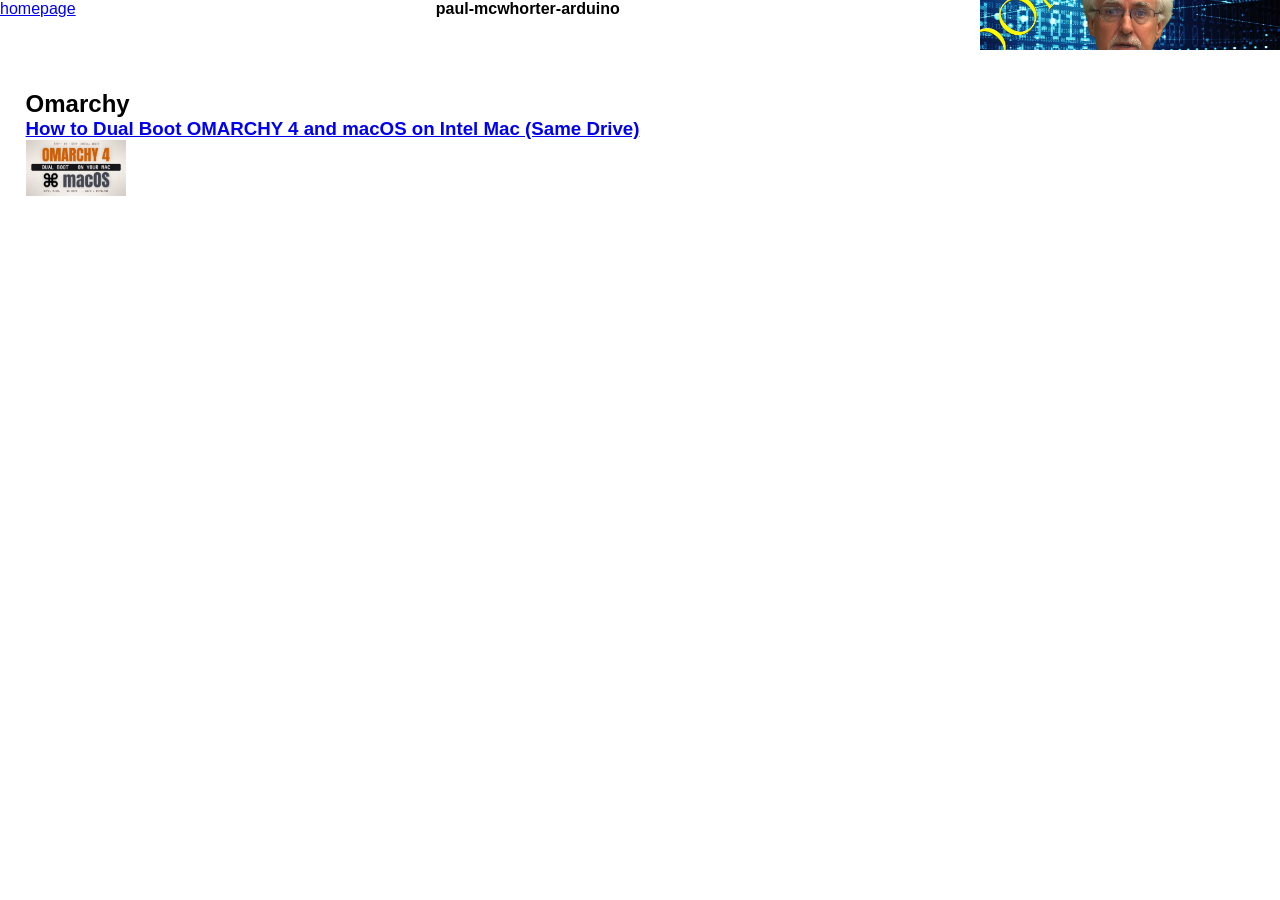
==== index.html @ ac08e660 "main" ====
<!-- index.html -->
<!DOCTYPE html>
<html lang="en">
<head>
    <meta charset="UTF-8">
    <meta name="viewport" content="width=device-width, initial-scale=1.0">
    <title>linux-youtube</title>
    <link rel="stylesheet" href="css-index/main-index.css">
    <script type="module" src="js-index/keyboard-nav-index.js" defer></script>
    <meta http-equiv="Content-Security-Policy" content="
            default-src 'self';
            script-src 'self' 'unsafe-inline' ;
            style-src  'self' https://cdn.jsdelivr.net;
            font-src 'self' https://unpkg.com data:;
            img-src 'self' data:;
            frame-src https://www.youtube.com;
            object-src 'none';
            base-uri 'none';
              form-action 'self';
        ">
</head>
<body class="dark-mode">
    <div class="page-wrapper">
        <header class="page-header">
            <div class="back-links">
                <a  rel="noopener noreferrer"
                 data-nav-target="homepageLink" href="https://programshortcuts.github.io/tyler-tomani-2026/">homepage</a>
            </div>
            <h1>paul-mcwhorter-arduino</h1>
            <div class="tutorial-dark-mode-container">
                <a data-nav-target="tutorialImgLink" rel="noopener noreferrer" target="_blank"
                    href="https://www.youtube.com/watch?v=fJWR7dBuc18&list=PLGs0VKk2DiYw-L-RibttcvK-WBZm8WLEP">
                    <img src="images/paul-mcwhorter-yt-banner.jpg" alt="">
                </a>
            </div>
        </header>
        <nav>
            <div class="playlists-container">
                <div class="playlist">
                    <h2 tabindex="0" data-nav-target="omarchy">Omarchy</h2>
                    <div class="vids-container">
                        <a rel="noopener noreferrer" class="vid" data-nav-target="install-omarchy" href="playlist/New_Arduino_Tutorials/01/01.html"> 
                            <h3>How to Dual Boot OMARCHY 4 and macOS on Intel Mac (Same Drive)</h3>
                            <img src="images/omarch-install.jpeg" alt="">
                        </a>
                    </div>
                </div>

            </div>
        </nav>
        
    </div>
      
</body>
</html>
---- css-index/main-index.css ----
/* main.css */
/* components */
@import url('components/page-header.css');
/* utilities */
@import url('utilities/borders-index.css');
@import url('utilities/effect-index.css');
@import url('utilities/layout-index.css');
@import url('utilities/sizing-index.css');
@import url('utilities/spacing-index.css');
@import url('utilities/text-index.css');
*{
    margin: 0;
    padding: 0;
    box-sizing: border-box;
}
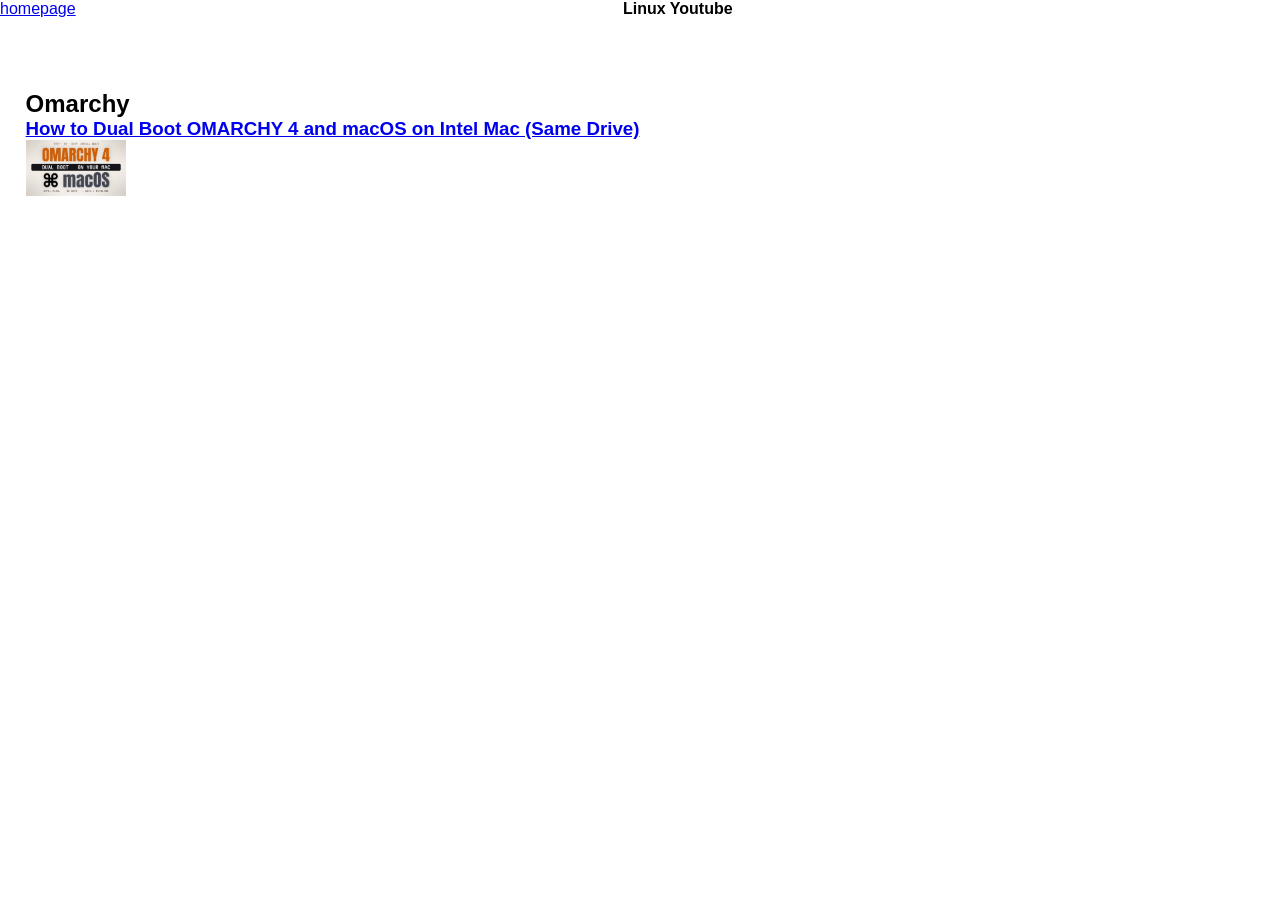
==== commit ff26a639: "main" ====
--- a/index.html
+++ b/index.html
@@ -26,11 +26,11 @@
                 <a  rel="noopener noreferrer"
                  data-nav-target="homepageLink" href="https://programshortcuts.github.io/tyler-tomani-2026/">homepage</a>
             </div>
-            <h1>paul-mcwhorter-arduino</h1>
+            <h1>Linux Youtube</h1>
             <div class="tutorial-dark-mode-container">
                 <a data-nav-target="tutorialImgLink" rel="noopener noreferrer" target="_blank"
                     href="https://www.youtube.com/watch?v=fJWR7dBuc18&list=PLGs0VKk2DiYw-L-RibttcvK-WBZm8WLEP">
-                    <img src="images/paul-mcwhorter-yt-banner.jpg" alt="">
+                    <!-- <img src="images/paul-mcwhorter-yt-banner.jpg" alt=""> -->
                 </a>
             </div>
         </header>
@@ -39,7 +39,7 @@
                 <div class="playlist">
                     <h2 tabindex="0" data-nav-target="omarchy">Omarchy</h2>
                     <div class="vids-container">
-                        <a rel="noopener noreferrer" class="vid" data-nav-target="install-omarchy" href="playlist/New_Arduino_Tutorials/01/01.html"> 
+                        <a rel="noopener noreferrer" class="vid" data-nav-target="install-omarchy" href="topics/omarchy/install-mac-intel/install-mac-intel.html"> 
                             <h3>How to Dual Boot OMARCHY 4 and macOS on Intel Mac (Same Drive)</h3>
                             <img src="images/omarch-install.jpeg" alt="">
                         </a>
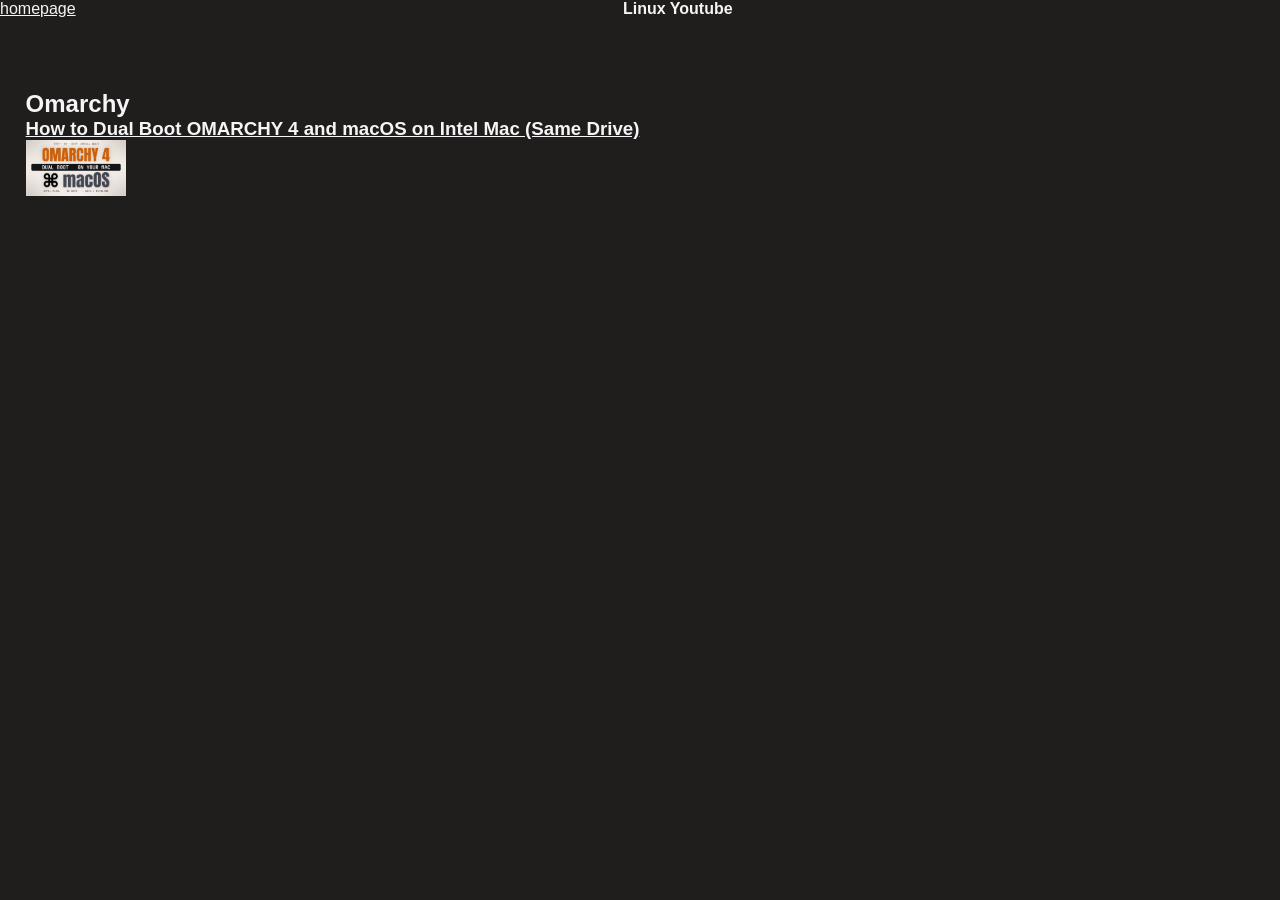
==== commit 695c818f: "main" ====
--- a/index.html
+++ b/index.html
@@ -6,6 +6,7 @@
     <meta name="viewport" content="width=device-width, initial-scale=1.0">
     <title>linux-youtube</title>
     <link rel="stylesheet" href="css-index/main-index.css">
+    <link rel="stylesheet" href="css-index/dark-mode.css">
     <script type="module" src="js-index/keyboard-nav-index.js" defer></script>
     <meta http-equiv="Content-Security-Policy" content="
             default-src 'self';
@@ -41,7 +42,7 @@
                     <div class="vids-container">
                         <a rel="noopener noreferrer" class="vid" data-nav-target="install-omarchy" href="topics/omarchy/install-mac-intel/install-mac-intel.html"> 
                             <h3>How to Dual Boot OMARCHY 4 and macOS on Intel Mac (Same Drive)</h3>
-                            <img src="images/omarch-install.jpeg" alt="">
+                            <img src="topics/omarchy/install-mac-intel/media/omarchy-install.jpeg" alt="">
                         </a>
                     </div>
                 </div>
--- a/css-index/dark-mode.css
+++ b/css-index/dark-mode.css
@@ -0,0 +1,25 @@
+/* Retain the Topics dark theme without loading shared topic styles. */
+
+
+
+
+body.dark-mode {
+    color-scheme: dark;
+    background: #201d1d;
+    color: whitesmoke;
+}
+
+.dark-mode a {
+    color: inherit;
+}
+
+.dark-mode .side-bar,
+.dark-mode .inject-content-btns-container {
+    background-color: #201d1d;
+}
+
+
+
+.dark-mode .t {
+    color: tomato;
+}
